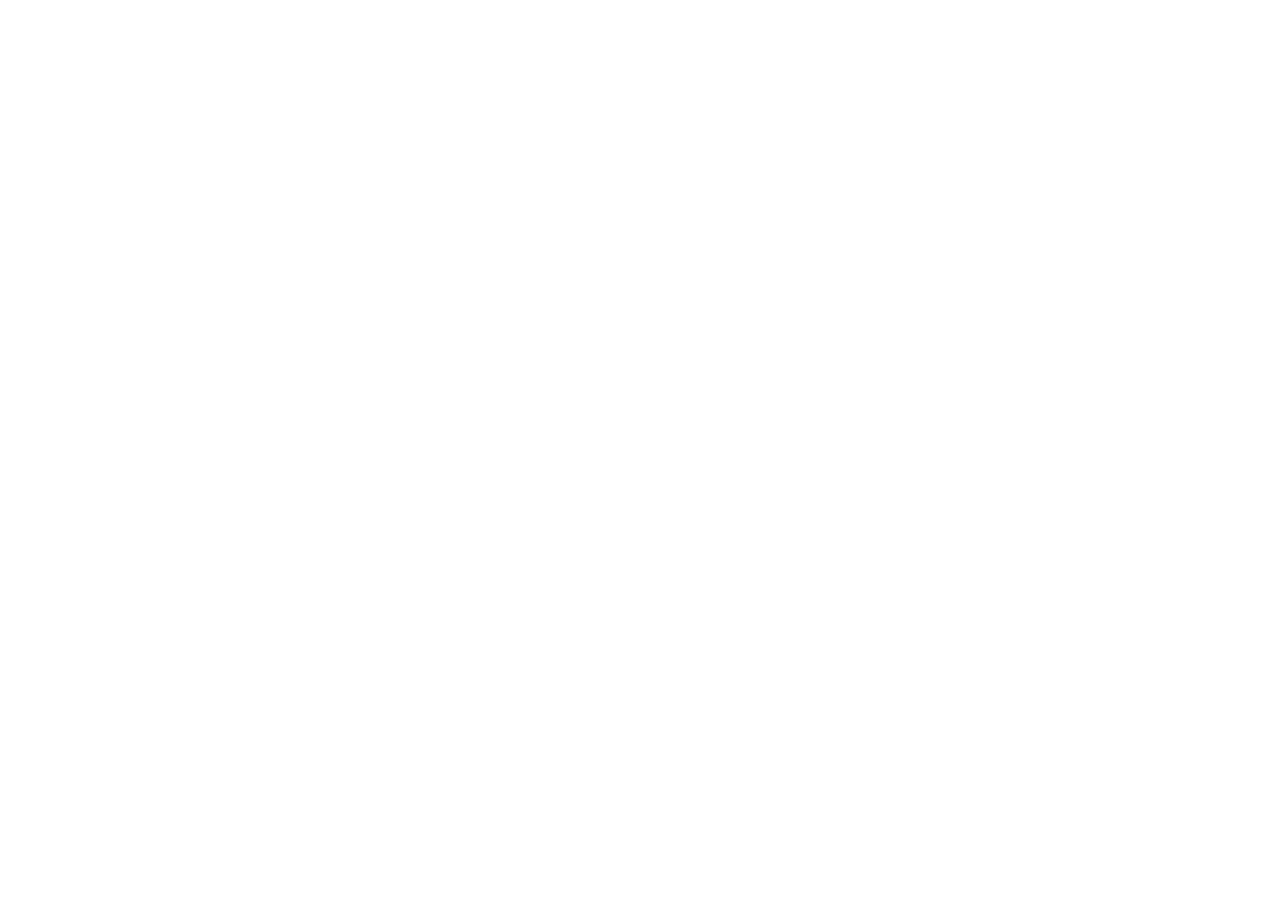
==== index.html @ 2fd37b5b "first commit" ====
<!DOCTYPE html>
<html lang="en">
<head>
    <meta charset="UTF-8">
    <meta name="viewport" content="width=device-width, initial-scale=1.0">
    <title>Document</title>
    <link rel="stylesheet" href="style.cssS">
</head>

<body>
    
</body>

</html>
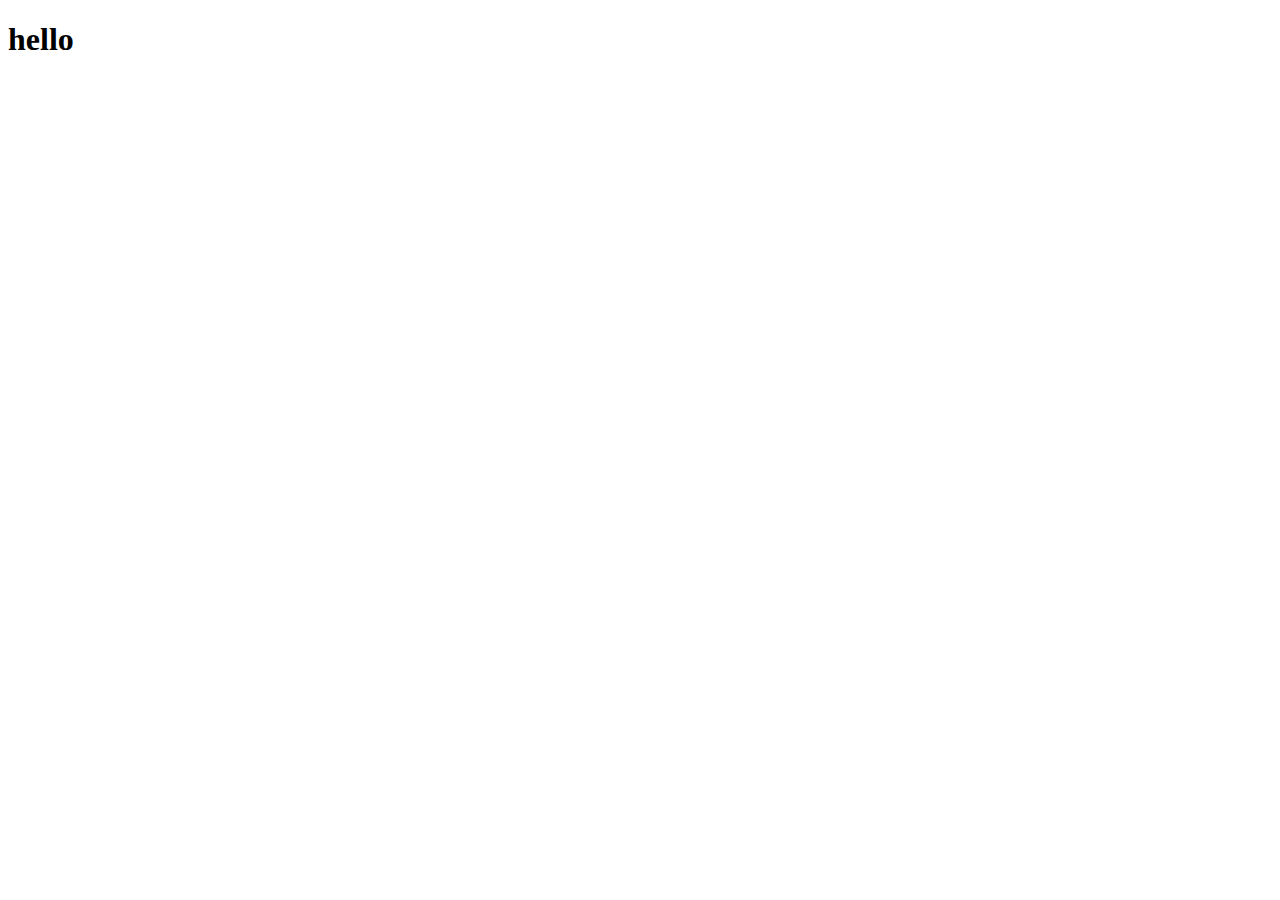
==== commit d69d1ce3: "updated" ====
--- a/index.html
+++ b/index.html
@@ -8,6 +8,8 @@
 </head>
 
 <body>
+    <h1>hello</h1>
+
     
 </body>
 
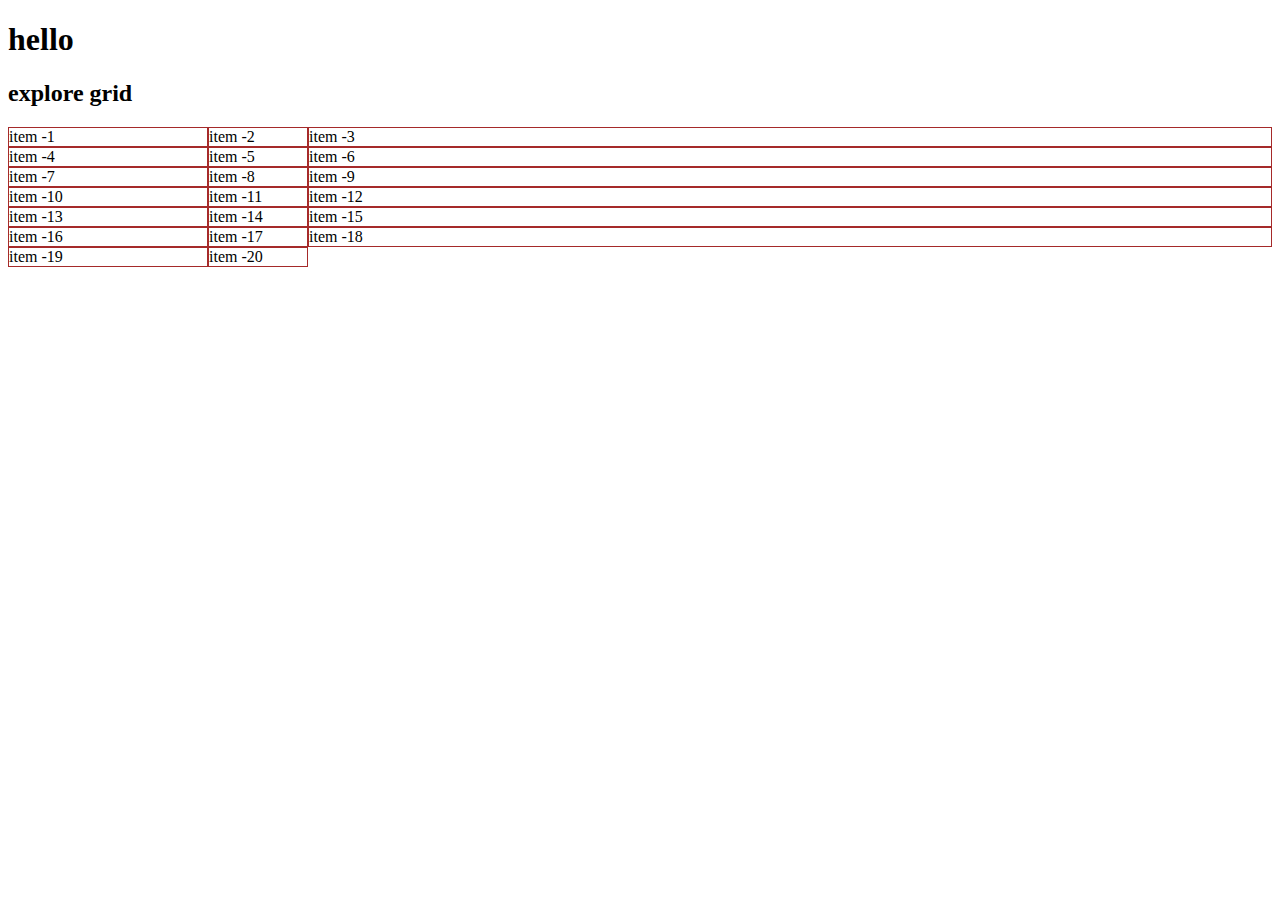
==== commit 5c17db77: "item organized" ====
--- a/index.html
+++ b/index.html
@@ -5,12 +5,49 @@
     <meta name="viewport" content="width=device-width, initial-scale=1.0">
     <title>Document</title>
     <link rel="stylesheet" href="style.cssS">
+
+    <style>
+        .container{
+            display: grid;
+            /* grid-template-columns: 200px 200px 200px 200px 200px; */
+            /* grid-template-columns: repeat(2,100px) 200px 150px; */
+            /* grid-template-columns: repeat(6, 1fr) 2fr; */
+            grid-template-columns: 200px 100px auto;
+        }
+        .item{
+            border: 1px solid brown;
+        }
+    </style>
 </head>
 
 <body>
     <h1>hello</h1>
 
-    
+    <h2>explore grid</h2>
+
+    <div class="container">
+        <div class="item">item -1</div>
+        <div class="item">item -2</div>
+        <div class="item">item -3</div>
+        <div class="item">item -4</div>
+        <div class="item">item -5</div>
+        <div class="item">item -6</div>
+        <div class="item">item -7</div>
+        <div class="item">item -8</div>
+        <div class="item">item -9</div>
+        <div class="item">item -10</div>
+        <div class="item">item -11</div>
+        <div class="item">item -12</div>
+        <div class="item">item -13</div>
+        <div class="item">item -14</div>
+        <div class="item">item -15</div>
+        <div class="item">item -16</div>
+        <div class="item">item -17</div>
+        <div class="item">item -18</div>
+        <div class="item">item -19</div>
+        <div class="item">item -20</div>
+
+    </div>
 </body>
 
 </html>